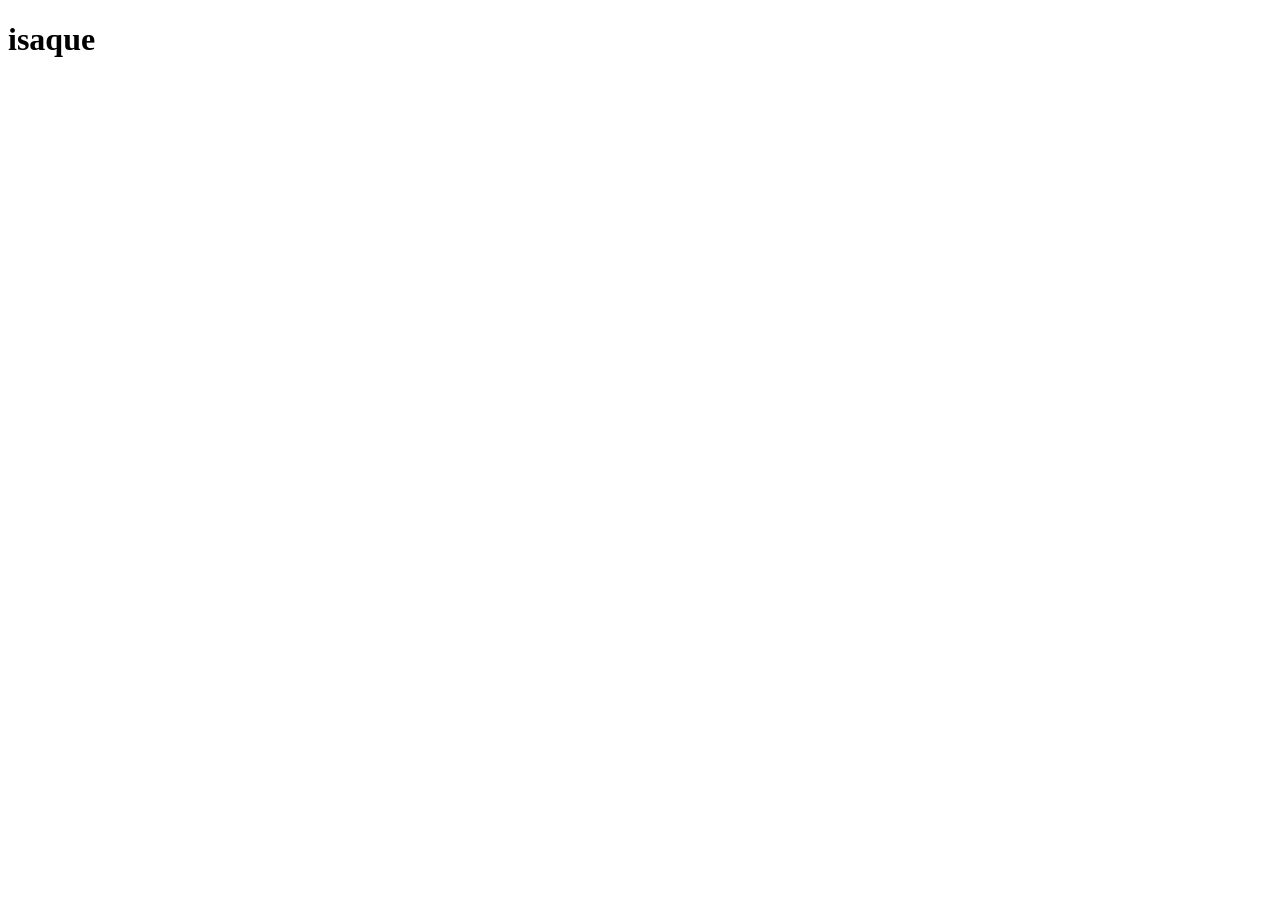
==== aprender.html @ 4c7db346 "aula js" ====
<!DOCTYPE html>
<html lang="en">
<head>
    <meta charset="UTF-8">
    <meta name="viewport" content="width=device-width, initial-scale=1.0">
    <title>Document</title>
</head>
<body>
    <h1 id="titulo">Aula</h1>
    <script src="aprender.js"></script>
</body>
</html>
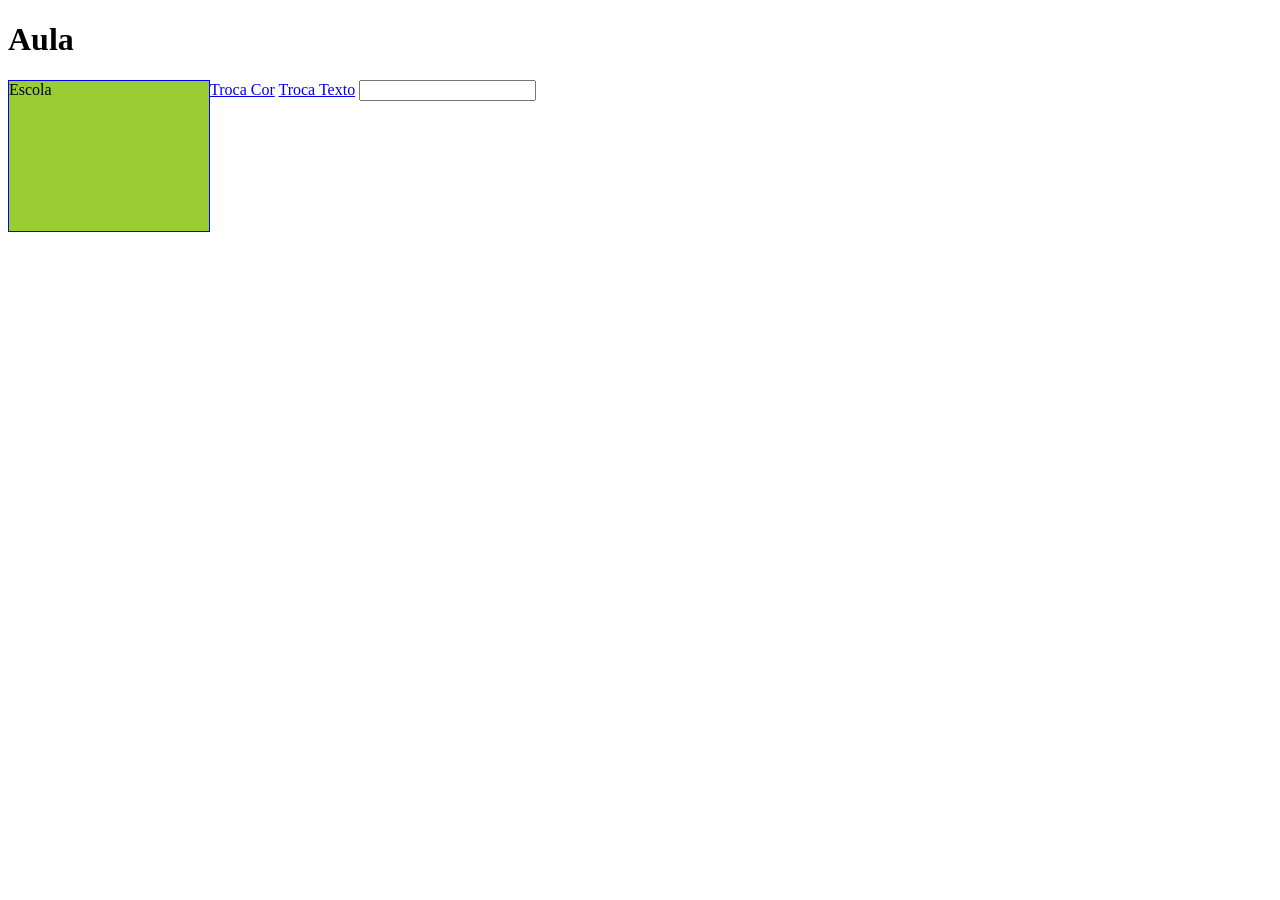
==== commit 186fbd64: "fdsf" ====
--- a/aprender.html
+++ b/aprender.html
@@ -4,9 +4,16 @@
     <meta charset="UTF-8">
     <meta name="viewport" content="width=device-width, initial-scale=1.0">
     <title>Document</title>
+    <link rel="stylesheet" href="aprender.css">
 </head>
 <body>
     <h1 id="titulo">Aula</h1>
+    <div id="caixa" class="laranja"> </div>
+    <h3 id="nome"> nome</h3>
+    <a href="#" id="btnTrocaCor">Troca Cor</a>
+    <a href="#" id="btnTrocaTexto">Troca Texto</a>
+    <input type="text" id="Sobrenome" value="">
+
     <script src="aprender.js"></script>
 </body>
 </html>
--- a/aprender.css
+++ b/aprender.css
@@ -0,0 +1,14 @@
+#caixa{
+    width: 200px;
+    height: 150px;
+    display: block;
+    float: left;
+    border: 1px solid blue;
+}
+.laranja{
+    background-color: orange;
+}
+.verde{
+    background-color: yellowgreen;
+}
+
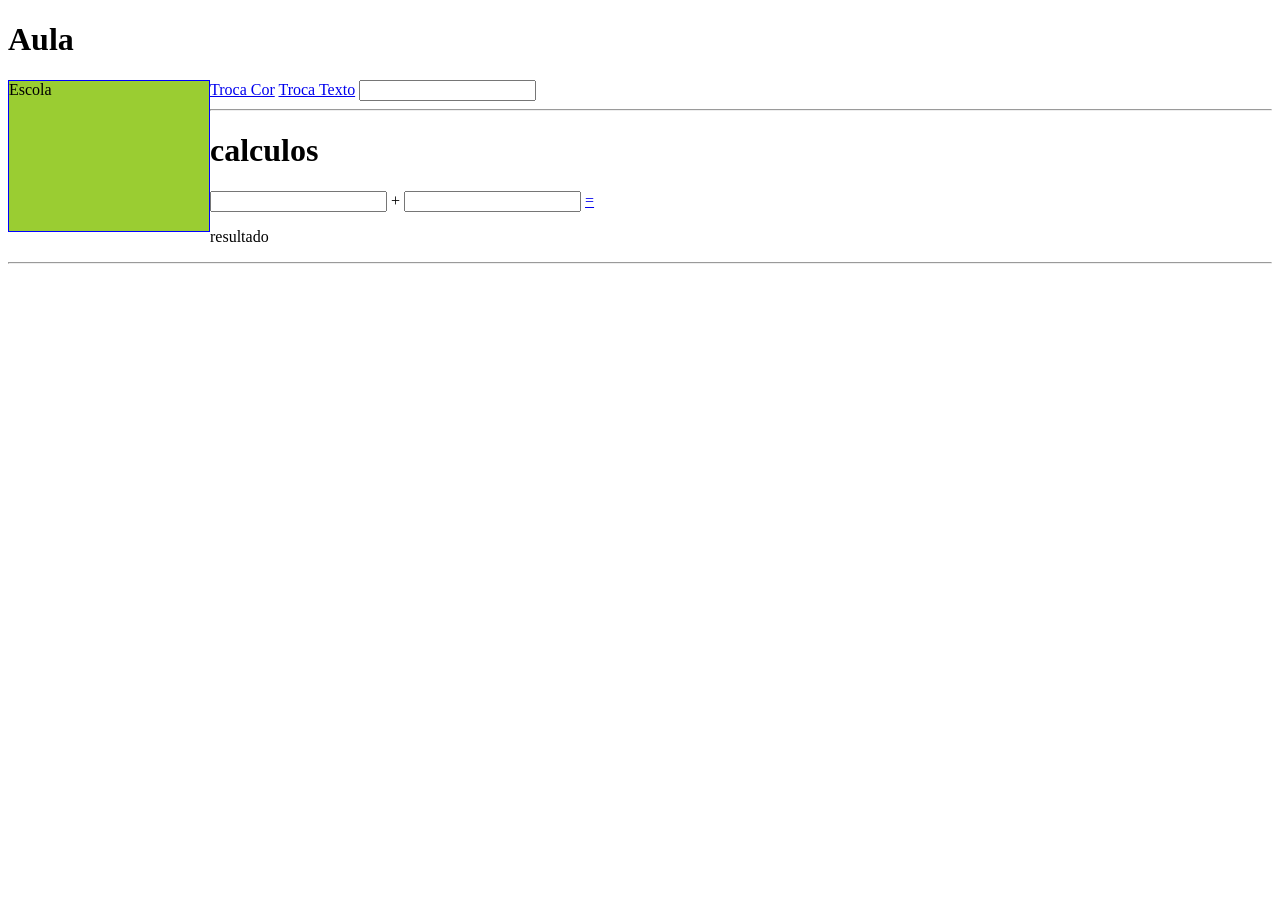
==== commit 3aa87695: "n" ====
--- a/aprender.html
+++ b/aprender.html
@@ -14,6 +14,20 @@
     <a href="#" id="btnTrocaTexto">Troca Texto</a>
     <input type="text" id="Sobrenome" value="">
 
+
+<hr>
+<h1>calculos</h1>
+<input type="text" name="" id="1">
++
+<input type="text" id="2">
+<a href="#  " id="resultado">=</a>
+<p id="soma">resultado</p>
+<hr>
+<img src="" alt="">
+
+
+
+
     <script src="aprender.js"></script>
 </body>
 </html>
